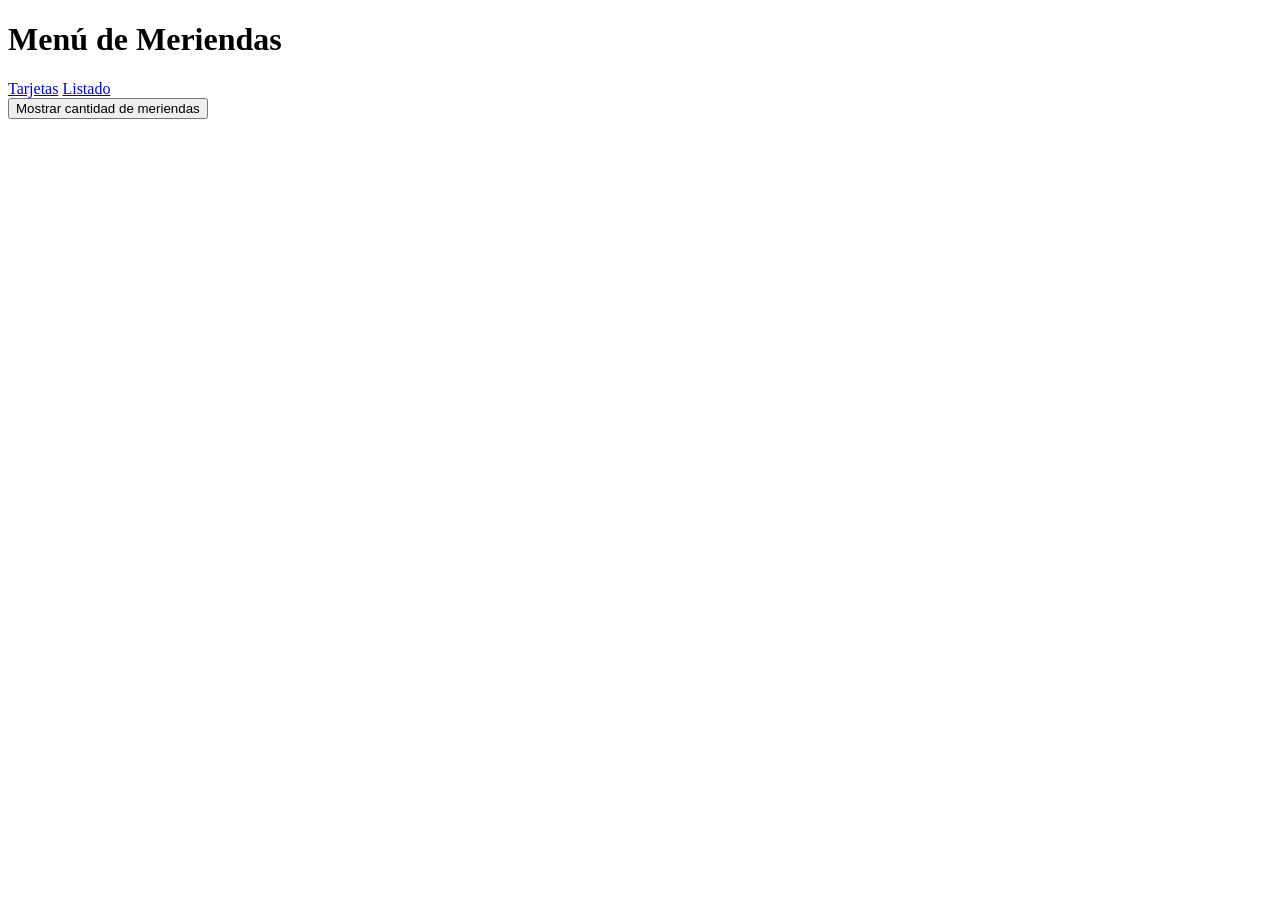
==== index.html @ 343714db "Creación de la estructura HTML de las tres páginas" ====
<!DOCTYPE html>
<html lang="es">
<head>
    <meta charset="UTF-8">
    <title>Menú de Meriendas</title>
</head>
<body>
    <div class="contenedor-principal">
        
        <header>
            <h1>Menú de Meriendas</h1>
             <nav>
                <a href="destacados.html">Tarjetas</a>
                <a href="listado.html">Listado</a>
            </nav>
        </header>

        <main>
            <div id="contenedor-meriendas"></div>

            <button id="btn-contar">Mostrar cantidad de meriendas</button>
            <p id="resultado-conteo"></p>
        </main>
    </div>

</body>
</html>
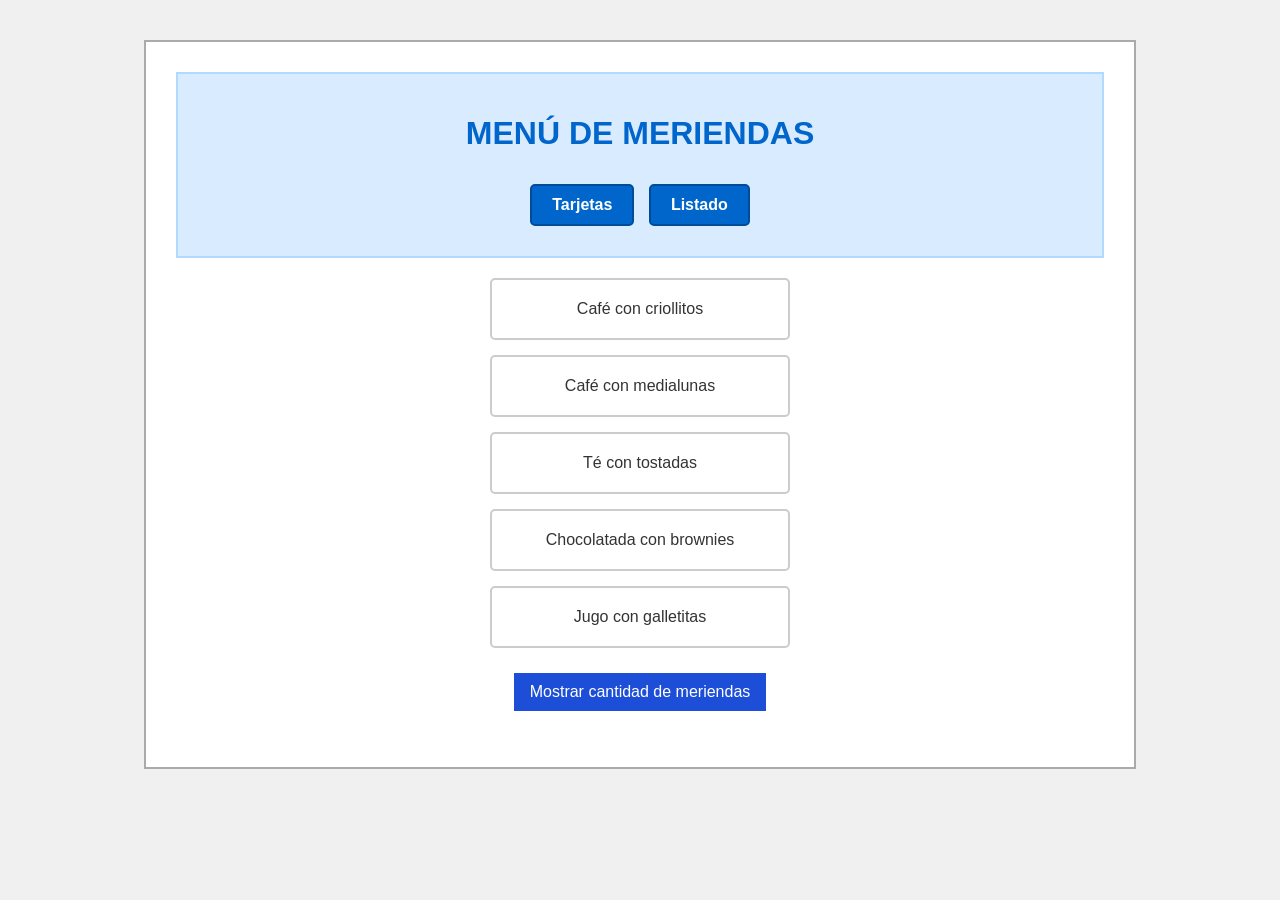
==== commit 7ac88225: "No estaba subiendo los html cuando hice la conexión. Aqui soluciono el error" ====
--- a/index.html
+++ b/index.html
@@ -3,6 +3,7 @@
 <head>
     <meta charset="UTF-8">
     <title>Menú de Meriendas</title>
+    <link rel="stylesheet" href="estilos.css">
 </head>
 <body>
     <div class="contenedor-principal">
@@ -23,5 +24,6 @@
         </main>
     </div>
 
+    <script src="index.js"></script>
 </body>
 </html>
--- a/estilos.css
+++ b/estilos.css
@@ -0,0 +1,84 @@
+/* 1. MODELO CAJA */
+* {
+    box-sizing: border-box; 
+}
+
+body {
+    font-family: Arial, sans-serif; 
+    background-color: #f0f0f0; 
+    color: #333333; 
+    margin: 0;
+    padding: 20px;
+}
+
+h1 {
+    text-align: center; 
+    color: #0066cc; 
+    text-transform: uppercase; 
+}
+
+header {
+    background-color: #d9ebff; 
+    padding: 20px;             
+    border: 2px solid #b3d9ff; 
+    margin-bottom: 20px;       
+}
+
+button {
+    background-color: #1d4ed8;
+    color: white;
+    padding: 10px 16px; 
+    border: 0;
+    font-size: 16px;
+    margin: 10px;
+}
+
+/* 2. NAVEGACIÓN Y ENLACES */
+
+nav a {
+    display: inline-block;      
+    padding: 10px 20px;         
+    margin: 10px 5px;           
+    background-color: #0066cc;  
+    color: white;               
+    text-decoration: none;      
+    border: 2px solid #004c99;
+    border-radius: 5px;
+    font-weight: bold;          
+}
+
+nav a:hover {
+    background-color: #e6f2ff;  
+    color: #0066cc;             
+}
+
+/*  3. CLASES DE CONTENEDORES Y TARJETAS */
+
+.contenedor-principal {
+    width: 80%; 
+    margin: 20px auto; 
+    border: 2px solid #aaaaaa; 
+    padding: 30px; 
+    background-color: #ffffff; 
+    text-align: center; 
+}
+
+.merienda-item, .tarjeta, .bloque-item {
+    background-color: white;
+    border: 2px solid #cccccc;
+    border-radius: 5px;
+    padding: 20px; 
+    margin: 15px auto; 
+    width: 300px;
+    text-align: center; 
+}
+
+.tarjeta:hover, button:hover {
+    background-color: #e6f2ff;
+}
+
+.tarjeta.seleccionada {
+    border: 2px solid #0066cc;
+    background-color: #d9ebff;
+    font-weight: bold;
+}
